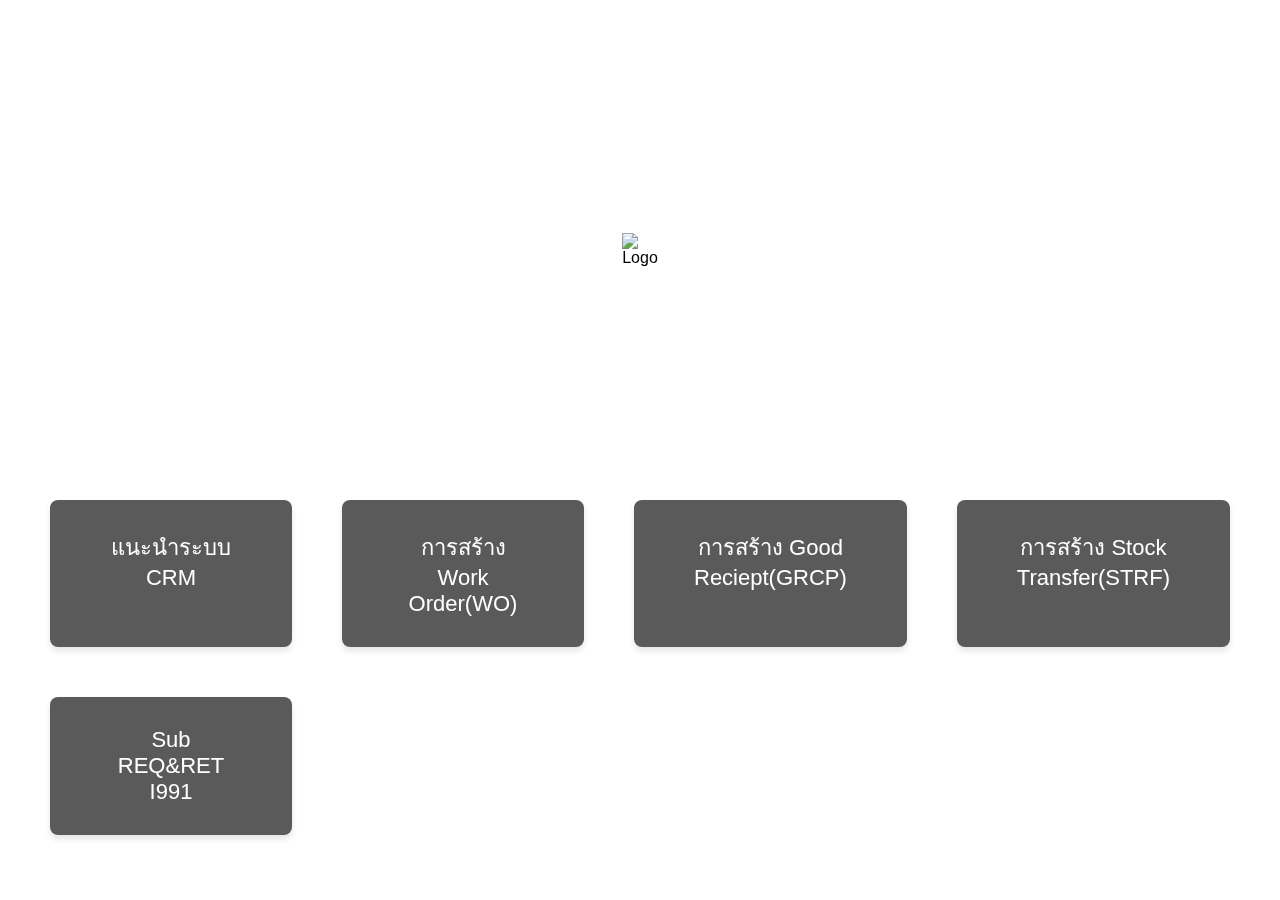
==== index.html @ 33e1427d "Add files via upload" ====
<!DOCTYPE html>
<html>
    <head>
        <link rel="icon" href="" type="image/x-icon">
        <meta charset="UTF-8">
        <meta name="viewport" content="width=device-width, initial-scale=1.0">
        <title>CRM Guide</title>
        <link rel="stylesheet" href="styles.css">
    </head>
    <body>
        <video class="bg-video" autoplay loop muted>
            <source src="/img/bg_video2.mp4" type="video/mp4">
            
        </video>
        <header>
        <a href="index.html"><img src="/img/logo.png" alt="Logo"></a>  
        </header>
        <div class="container2">
        <div class="button">
            
                <a href="001.html" class="btn"><p>แนะนำระบบ CRM </p></a>
           
                <a href="002.html" class="btn"><p>การสร้าง Work Order(WO)</p></a>
            
                <a href="003.html" class="btn"><p>การสร้าง Good Reciept(GRCP)</p></a>
            
                <a href="004.html" class="btn"><p>การสร้าง Stock Transfer(STRF)</p></a>
            
                <a href="005.html" class="btn"><p>Sub REQ&RET I991</p></a>
            
               
    </div>
    </body>
</html>
---- styles.css ----
body {
    margin: 0;
    font-family: 'Arial', sans-serif;
    background-size: cover;
    justify-items: center   ;
    overflow-x: hidden; /* ซ่อนการเลื่อนทั้งหมด */
}
.bg-video {
    position: fixed;
    top: 0;
    left: 0;
    width: 100vw;
    height: 100vh;
    object-fit: cover;
    z-index: -1;
}

.container {
    max-width: 1200px; /* กำหนดความกว้างสูงสุด */
    margin: 0 auto; /* จัดกึ่งกลางโดยใช้ margin */
    padding: 200px;
    padding-right: 0;
}
.container2 {
    max-width: 1200px; /* กำหนดความกว้างสูงสุด */
    margin: 0 auto; /* จัดกึ่งกลางโดยใช้ margin */
    padding: 50px 50px;
}

header {
    display: flex;
    justify-content: center; /* จัดรูปภาพตรงกลางในแนวนอน */
    align-items: center;     /* จัดรูปภาพตรงกลางในแนวตั้ง */
    height: 200px;           /* กำหนดความสูงของ header ตามที่ต้องการ */
    margin-top: 50px;
    padding: 100px 100%;
    
}
.h1{
    font-size: 45px;
    display: flex;
    justify-content: center; /* จัดรูปภาพตรงกลางในแนวนอน */
    align-items: center;     /* จัดรูปภาพตรงกลางในแนวตั้ง */
    color: white;                         /* สีตัวอักษร */
    -webkit-text-stroke: 1px black;       /* ขอบสีดำหนา 1px */
    margin-bottom: 0;
    padding-left: 120px;

}
้header img{
    max-width: 100%;         /* ทำให้รูปภาพไม่เกินขนาดของหน้าจอ */
    height: auto; 
    margin-top: 100px;
    animation: pulse 1.5s ease-in-out infinite; /* เรียกใช้แอนิเมชัน */
}

.imf {
    margin-top: 0;
}

.button {
    justify-content: center;     /* จัดปุ่มให้อยู่ตรงกลาง */
    gap: 50px;          
    text-decoration: none;           /* ระยะห่างระหว่างปุ่ม */
    display: grid;
    grid-template-columns: repeat(5, 1fr); /* กำหนดให้มี 5 คอลัมน์ */
    justify-items: center;
   

}

    
.btn {
    background-color: #000000a5;   /* สีพื้นหลังของปุ่ม */
    color: white;                /* สีตัวอักษร */
    padding: 30px 60px;          /* ระยะขอบด้านในปุ่ม */
    border: none;                /* ลบเส้นขอบปุ่ม */
    border-radius: 8px;          /* ขอบปุ่มโค้ง */
    cursor: pointer;             /* เปลี่ยนรูปแบบเมาส์เป็นแบบมือ */
    font-size: 22px;             /* ขนาดตัวอักษร */
    box-shadow: 0 4px 6px rgba(0, 0, 0, 0.1);  /* เงาที่ปุ่ม */
    transition: transform 0.3s ease, background-color 0.3s; /* เพิ่มแอนิเมชันการขยายและสี */
    text-align: center;
 

}

.btn:hover {
    background-color: #ffffff4f;   /* เปลี่ยนสีพื้นหลังเมื่อเลื่อนเมาส์ผ่าน */
    color: black;
    transform: scale(1.1);       /* ขยายปุ่ม 10% เมื่อ hover */
}

.btn p {
    margin: 0;                   /* ลบระยะขอบของ <p> */
}
.btn2 {
    background-color: #00000084;   /* สีพื้นหลังของปุ่ม */
    color: white;                /* สีตัวอักษร */
    padding: 30px 60px;          /* ระยะขอบด้านในปุ่ม */
    border: none;                /* ลบเส้นขอบปุ่ม */
    border-radius: 8px;          /* ขอบปุ่มโค้ง */
    cursor: pointer;             /* เปลี่ยนรูปแบบเมาส์เป็นแบบมือ */
    font-size: 20px;             /* ขนาดตัวอักษร */
    box-shadow: 0 4px 6px rgba(0, 0, 0, 0.1);  /* เงาที่ปุ่ม */
    transition: transform 0.3s ease, background-color 0.3s; /* เพิ่มแอนิเมชันการขยายและสี */
    text-align: center;
    margin-bottom: 10px;
   

}

.btn2:hover {
    background-color: #f6f6f655;   /* เปลี่ยนสีพื้นหลังเมื่อเลื่อนเมาส์ผ่าน */
    transform: scale(1.1);
    color: black;       /* ขยายปุ่ม 10% เมื่อ hover */
}

.btn2 p {
    margin: 0;                   /* ลบระยะขอบของ <p> */
}
nav {
    width: 250px;              /* กำหนดความกว้างของแถบเมนู */
    background-color: #aeaeae31;    /* สีพื้นหลังของเมนู */
    height: 100vh;             /* ความสูงเต็มหน้าจอ */
    padding: 20px 0;           /* ระยะห่างด้านใน */
    display: flex;
    flex-direction: column;    /* จัดวางไอเท็มเป็นแนวตั้ง */
    position: fixed;           /* ยึดแถบเมนูให้อยู่ซ้ายสุด */
    left: 0;
    top: 0;
}

nav .btn {
    margin: 15px 0;            /* ระยะห่างระหว่างปุ่ม */
    text-align: center;        /* จัดข้อความให้อยู่ตรงกลาง */
    text-decoration: none;  
}

nav .btn a {
    color: white;              /* สีตัวอักษร */
    font-size: 18px;           /* ขนาดตัวอักษร */
    display: block;            /* ทำให้ลิงก์กินพื้นที่ทั้งปุ่ม */
    padding: 10px;             /* ระยะขอบด้านในของปุ่ม */
}

nav .btn:hover {
    background-color: #ffffff4c;   /* สีพื้นหลังเมื่อเลื่อนเมาส์ผ่าน */
    transform: translateY(3px); /* ขยับปุ่มขึ้นเล็กน้อยเมื่อ hover */
    color: black;
}
a {
    text-decoration: none;  /* ลบเส้นใต้ของลิงก์ */
    color: inherit;         /* ทำให้สีข้อความคงที่ (ไม่เปลี่ยนเมื่ออยู่ในลิงก์) */
}
/* กำหนด keyframes สำหรับแอนิเมชัน pulse */
@keyframes pulse {
    0%, 100% {
        transform: scale(1);     /* ขนาดปกติ */
    }
    50% {
        transform: scale(1.1);   /* ขยายขนาด */
    }
}
/* ปรับจำนวนคอลัมน์ตามขนาดหน้าจอ */
@media (min-width: 1200px) {
    .button, .btn2 {
        grid-template-columns: repeat(4, 1fr); /* 5 ปุ่มต่อแถว */
    }
}

@media (min-width: 992px) and (max-width: 1199px) {
    .button, .btn2 {
        grid-template-columns: repeat(4, 1fr); /* 4 ปุ่มต่อแถว */
    }
}

@media (min-width: 768px) and (max-width: 991px) {
    .button, .btn2 {
        grid-template-columns: repeat(3, 1fr); /* 3 ปุ่มต่อแถว */
    }
}

@media (min-width: 576px) and (max-width: 767px) {
    .button, .btn2  {
        grid-template-columns: repeat(2, 1fr); /* 2 ปุ่มต่อแถว */
    }
}

@media (max-width: 575px) {
    .button, .btn2  {
        grid-template-columns: 1fr;           /* 1 ปุ่มต่อแถว */
    }
}
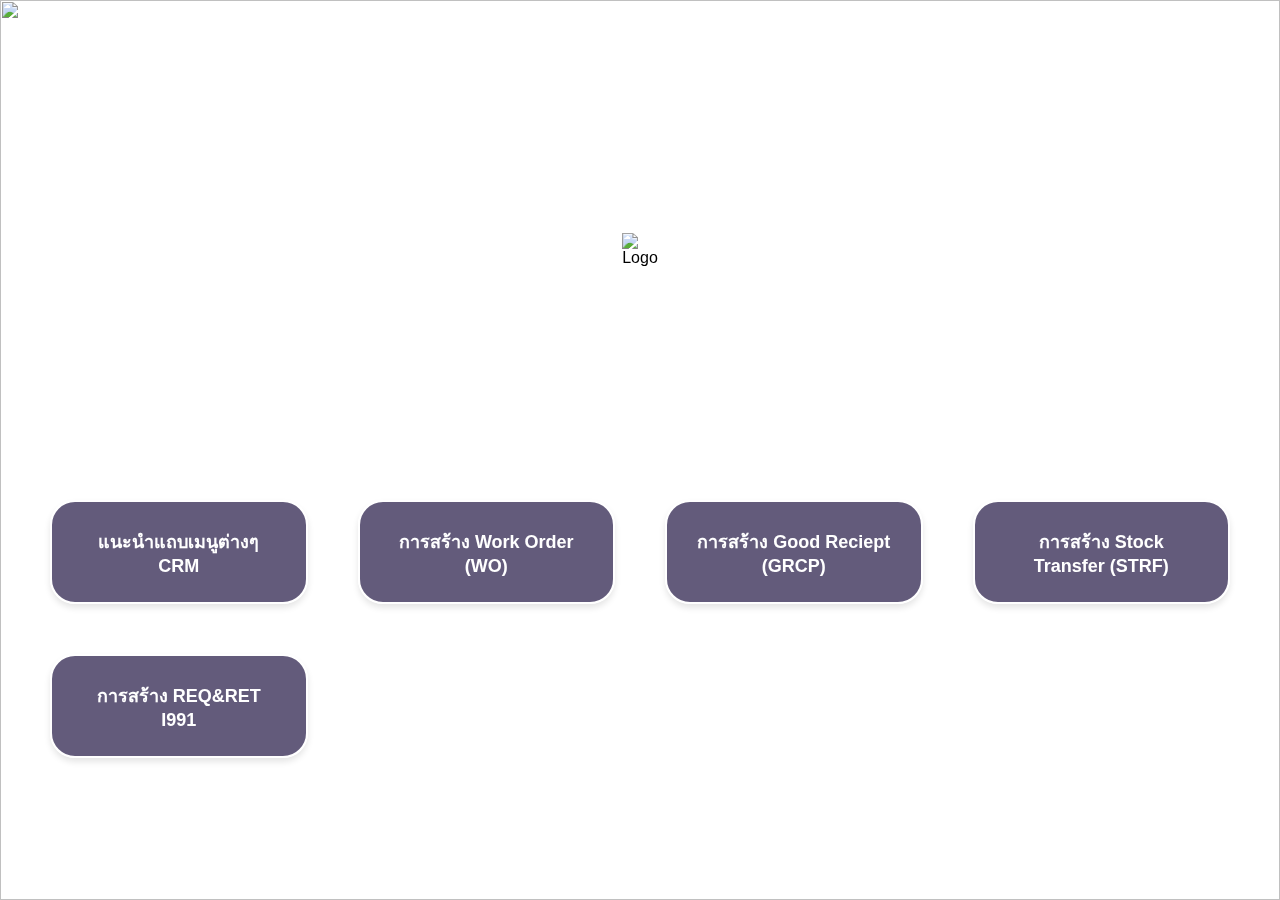
==== commit ba17bf5c: "Add files via upload" ====
--- a/index.html
+++ b/index.html
@@ -8,25 +8,25 @@
         <link rel="stylesheet" href="styles.css">
     </head>
     <body>
-        <video class="bg-video" autoplay loop muted>
-            <source src="/img/bg_video2.mp4" type="video/mp4">
+        <div class="bg" autoplay loop muted>
+            <img src="/img/bg2.png" >
             
-        </video>
+        </div>
         <header>
         <a href="index.html"><img src="/img/logo.png" alt="Logo"></a>  
         </header>
         <div class="container2">
         <div class="button">
             
-                <a href="001.html" class="btn"><p>แนะนำระบบ CRM </p></a>
+                <a href="001.html" class="btn"><p>แนะนำแถบเมนูต่างๆ CRM </p></a>
            
-                <a href="002.html" class="btn"><p>การสร้าง Work Order(WO)</p></a>
+                <a href="002.html" class="btn"><p>การสร้าง Work Order (WO)</p></a>
             
-                <a href="003.html" class="btn"><p>การสร้าง Good Reciept(GRCP)</p></a>
+                <a href="003.html" class="btn"><p>การสร้าง Good Reciept (GRCP)</p></a>
             
-                <a href="004.html" class="btn"><p>การสร้าง Stock Transfer(STRF)</p></a>
+                <a href="004.html" class="btn"><p>การสร้าง Stock Transfer (STRF)</p></a>
             
-                <a href="005.html" class="btn"><p>Sub REQ&RET I991</p></a>
+                <a href="005.html" class="btn"><p>การสร้าง REQ&RET I991</p></a>
             
                
     </div>
--- a/styles.css
+++ b/styles.css
@@ -14,12 +14,22 @@
     object-fit: cover;
     z-index: -1;
 }
+.bg img {
+    position: fixed;
+    top: 0;
+    left: 0;
+    width: 100vw;
+    height: 100vh;
+    object-fit: cover;
+    z-index: -1;
+}
 
 .container {
     max-width: 1200px; /* กำหนดความกว้างสูงสุด */
     margin: 0 auto; /* จัดกึ่งกลางโดยใช้ margin */
-    padding: 200px;
-    padding-right: 0;
+    padding-left: 300px;
+    padding-right:  200px;;
+    background-color: rgba(0, 0, 0, 0.481);
 }
 .container2 {
     max-width: 1200px; /* กำหนดความกว้างสูงสุด */
@@ -37,13 +47,13 @@
     
 }
 .h1{
-    font-size: 45px;
+    font-size: 40px;
     display: flex;
     justify-content: center; /* จัดรูปภาพตรงกลางในแนวนอน */
     align-items: center;     /* จัดรูปภาพตรงกลางในแนวตั้ง */
     color: white;                         /* สีตัวอักษร */
     -webkit-text-stroke: 1px black;       /* ขอบสีดำหนา 1px */
-    margin-bottom: 0;
+    margin-top: 0;
     padding-left: 120px;
 
 }
@@ -51,13 +61,35 @@
     max-width: 100%;         /* ทำให้รูปภาพไม่เกินขนาดของหน้าจอ */
     height: auto; 
     margin-top: 100px;
-    animation: pulse 1.5s ease-in-out infinite; /* เรียกใช้แอนิเมชัน */
+  
 }
 
 .imf {
-    margin-top: 0;
-}
-
+    margin-top: 50px;
+    background-color: white;
+
+    
+}
+.inf img {
+    width: 100%;               /* กำหนดขนาดความกว้างที่ต้องการ */
+    height: auto;              /* กำหนดความสูงที่ต้องการ */
+    object-fit: cover;          /* ครอบคลุมพื้นที่ให้พอดีโดยไม่บิดเบือนสัดส่วน */
+    border-radius: 3px;         /* ทำขอบให้โค้งมน (ถ้าต้องการ) */
+    box-shadow: 0 4px 8px rgba(0, 0, 0, 0.2); /* เพิ่มเงาให้ดูเด่นขึ้น */
+    margin-top: 10px;
+ 
+}
+.text-imf {
+    font-weight: bold;
+    font-family: sans-serif;
+    color: white;
+    font-size: 30px;
+    
+    padding: auto 10px;
+    border-radius: 10px;
+    
+    
+}
 .button {
     justify-content: center;     /* จัดปุ่มให้อยู่ตรงกลาง */
     gap: 50px;          
@@ -71,34 +103,38 @@
 
     
 .btn {
-    background-color: #000000a5;   /* สีพื้นหลังของปุ่ม */
+    background-color: #160b3aab;   /* สีพื้นหลังของปุ่ม */
     color: white;                /* สีตัวอักษร */
-    padding: 30px 60px;          /* ระยะขอบด้านในปุ่ม */
-    border: none;                /* ลบเส้นขอบปุ่ม */
-    border-radius: 8px;          /* ขอบปุ่มโค้ง */
+    padding: 25px 30px;          /* ระยะขอบด้านในปุ่ม */
+    border: 2px solid #ffffff;     /* ขอบแบบ stroke */               /* ลบเส้นขอบปุ่ม */
+    border-radius: 25px;          /* ขอบปุ่มโค้ง */
     cursor: pointer;             /* เปลี่ยนรูปแบบเมาส์เป็นแบบมือ */
-    font-size: 22px;             /* ขนาดตัวอักษร */
+    font-size: 18px;             /* ขนาดตัวอักษร */
     box-shadow: 0 4px 6px rgba(0, 0, 0, 0.1);  /* เงาที่ปุ่ม */
     transition: transform 0.3s ease, background-color 0.3s; /* เพิ่มแอนิเมชันการขยายและสี */
     text-align: center;
+    font-weight: bolder;
+    font-family: Arial;
+    
  
 
 }
 
 .btn:hover {
-    background-color: #ffffff4f;   /* เปลี่ยนสีพื้นหลังเมื่อเลื่อนเมาส์ผ่าน */
-    color: black;
-    transform: scale(1.1);       /* ขยายปุ่ม 10% เมื่อ hover */
+    background-color: #064b62a4;   /* เปลี่ยนสีพื้นหลังเมื่อเลื่อนเมาส์ผ่าน */
+    color: rgb(255, 255, 255);
+    transform: scale(1.3);       /* ขยายปุ่ม 10% เมื่อ hover */
 }
 
 .btn p {
-    margin: 0;                   /* ลบระยะขอบของ <p> */
+    margin-bottom: 0;                   /* ลบระยะขอบของ <p> */
+    margin-top: 0;
 }
 .btn2 {
-    background-color: #00000084;   /* สีพื้นหลังของปุ่ม */
+    background-color: #014437a7;   /* สีพื้นหลังของปุ่ม */
     color: white;                /* สีตัวอักษร */
-    padding: 30px 60px;          /* ระยะขอบด้านในปุ่ม */
-    border: none;                /* ลบเส้นขอบปุ่ม */
+    padding: 14px 30px;          /* ระยะขอบด้านในปุ่ม */
+    border: 2px solid #ffffff;             /* ลบเส้นขอบปุ่ม */
     border-radius: 8px;          /* ขอบปุ่มโค้ง */
     cursor: pointer;             /* เปลี่ยนรูปแบบเมาส์เป็นแบบมือ */
     font-size: 20px;             /* ขนาดตัวอักษร */
@@ -111,24 +147,43 @@
 }
 
 .btn2:hover {
-    background-color: #f6f6f655;   /* เปลี่ยนสีพื้นหลังเมื่อเลื่อนเมาส์ผ่าน */
-    transform: scale(1.1);
-    color: black;       /* ขยายปุ่ม 10% เมื่อ hover */
+    background-color: #0a6f8685;   /* เปลี่ยนสีพื้นหลังเมื่อเลื่อนเมาส์ผ่าน */
+    transform: scale(0.9);
+    color: rgb(255, 7, 7);       /* ขยายปุ่ม 10% เมื่อ hover */
 }
 
 .btn2 p {
     margin: 0;                   /* ลบระยะขอบของ <p> */
 }
 nav {
-    width: 250px;              /* กำหนดความกว้างของแถบเมนู */
-    background-color: #aeaeae31;    /* สีพื้นหลังของเมนู */
+    width: 200px;              /* กำหนดความกว้างของแถบเมนู */
     height: 100vh;             /* ความสูงเต็มหน้าจอ */
     padding: 20px 0;           /* ระยะห่างด้านใน */
     display: flex;
-    flex-direction: column;    /* จัดวางไอเท็มเป็นแนวตั้ง */
+    flex-direction: column;
+    font-size: smaller;       /* จัดวางไอเท็มเป็นแนวตั้ง */
     position: fixed;           /* ยึดแถบเมนูให้อยู่ซ้ายสุด */
     left: 0;
     top: 0;
+    justify-items: center;
+    text-align: center;
+    color: white;
+
+}
+nav p{
+    color: white;
+    font-size: 14px;
+    font-weight: bold;
+    text-underline-position: below;
+   justify-content: baseline;
+}
+
+nav h2{
+    margin-top: -5px;
+    color: white;
+    font-size: 40px;
+    font-weight: bold;
+    text-underline-position: below;
 }
 
 nav .btn {
@@ -139,7 +194,7 @@
 
 nav .btn a {
     color: white;              /* สีตัวอักษร */
-    font-size: 18px;           /* ขนาดตัวอักษร */
+            /* ขนาดตัวอักษร */
     display: block;            /* ทำให้ลิงก์กินพื้นที่ทั้งปุ่ม */
     padding: 10px;             /* ระยะขอบด้านในของปุ่ม */
 }
@@ -153,6 +208,21 @@
     text-decoration: none;  /* ลบเส้นใต้ของลิงก์ */
     color: inherit;         /* ทำให้สีข้อความคงที่ (ไม่เปลี่ยนเมื่ออยู่ในลิงก์) */
 }
+
+.animated-bg {
+    width: 100vw;
+    height: 100vh;
+    background-image: url('/img/bg.jpg');
+    background-size: cover;
+    background-position: 0 0;
+    animation: slideBackground 20s linear infinite; /* เรียกใช้ Animation */
+}
+
+/* กำหนดการเคลื่อนไหว */
+@keyframes slideBackground {
+    from { background-position: 0 0; }        /* จุดเริ่มต้น */
+    to { background-position: -1000px 0; }    /* จุดสิ้นสุด */
+}
 /* กำหนด keyframes สำหรับแอนิเมชัน pulse */
 @keyframes pulse {
     0%, 100% {
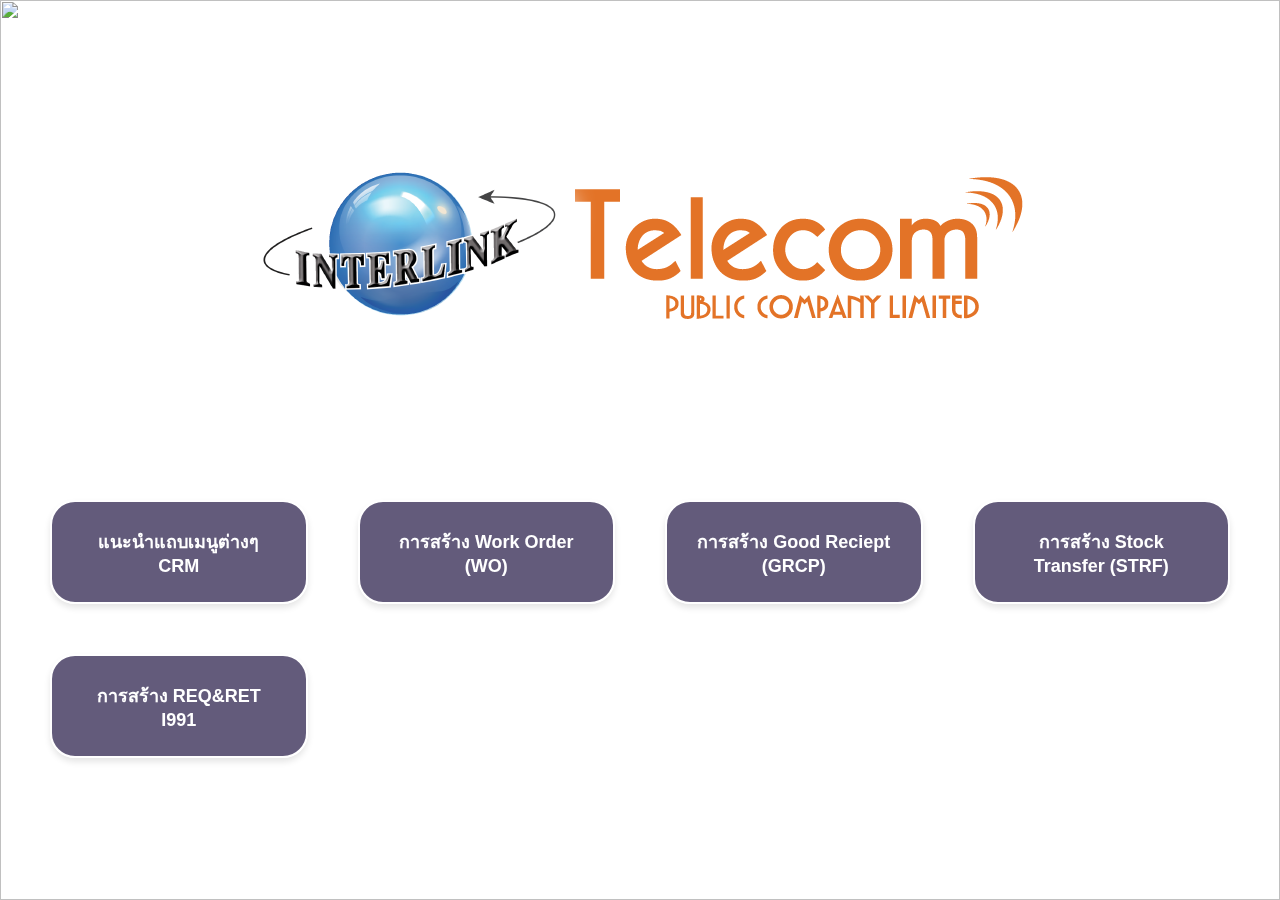
==== commit e8cb922d: "Update index.html" ====
--- a/index.html
+++ b/index.html
@@ -13,7 +13,7 @@
             
         </div>
         <header>
-        <a href="index.html"><img src="/img/logo.png" alt="Logo"></a>  
+        <a href="index.html"><img src="img/logo.png" alt="Logo"></a>  
         </header>
         <div class="container2">
         <div class="button">
@@ -31,4 +31,4 @@
                
     </div>
     </body>
-</html>+</html>
